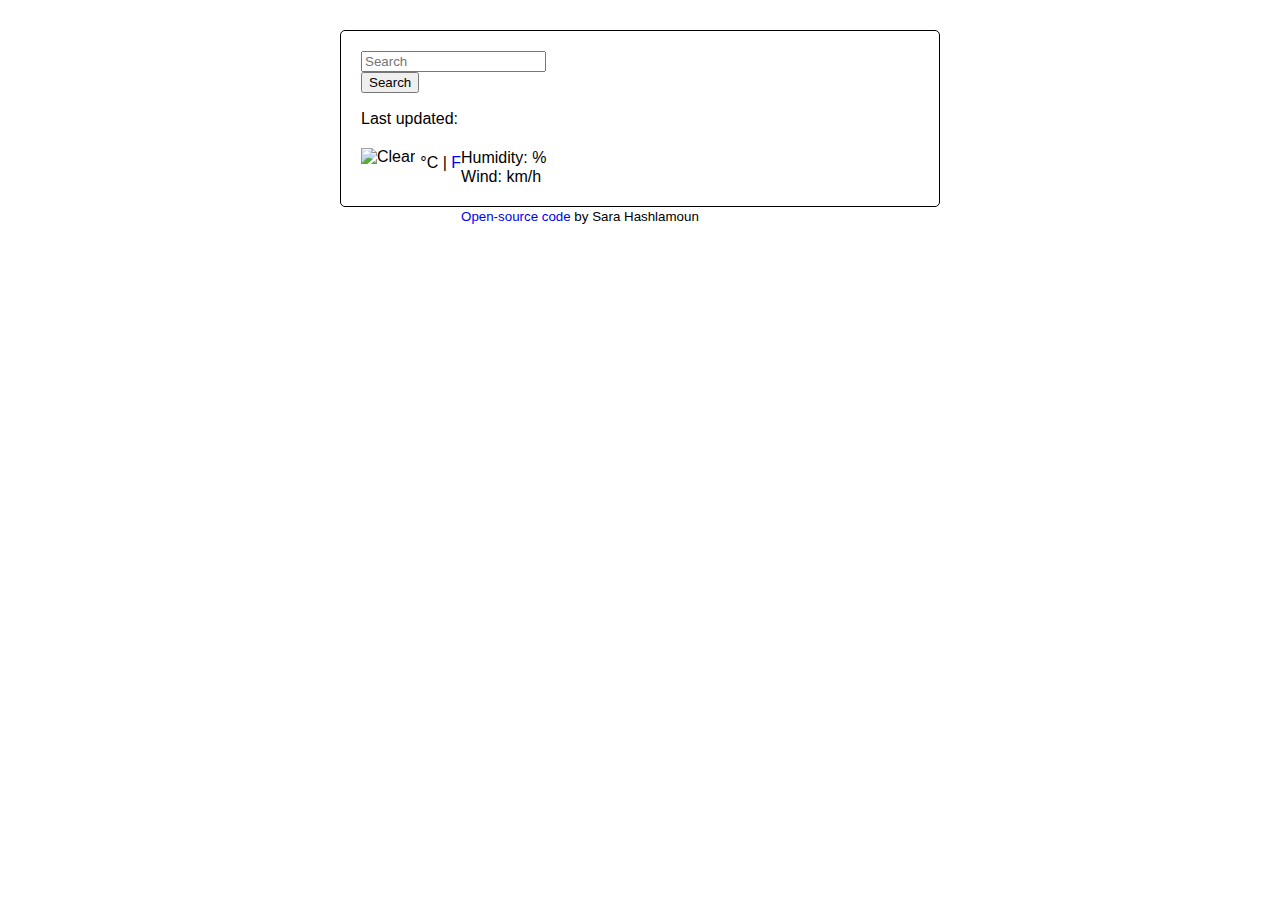
==== index.html @ b1f86d96 "update html" ====
<!DOCTYPE html>
<html lang="en">
<head>
    <meta charset="UTF-8">
    <meta name="viewport" content="width=device-width, initial-scale=1.0">
    <title>weather</title>
    <script src="https://unpkg.com/axios/dist/axios.min.js"></script>
    <link href="https://cdn.jsdelivr.net/npm/bootstrap@5.0.0-beta1/dist/css/bootstrap.min.css" rel="stylesheet" integrity="sha384-giJF6kkoqNQ00vy+HMDP7azOuL0xtbfIcaT9wjKHr8RbDVddVHyTfAAsrekwKmP1" crossorigin="anonymous">
<link rel="stylesheet" href="src/css.css"/>
</head>
<body>
<div class="container">
<div class="weather-wrapper">
<div class="weather-app">
<form id="search-form" class="mb-3">
<div class="row">
<div class="col-9">
<input type="search" placeholder="Search" class="form-control" id="city-input"/>
</div>
<div class="col-3">
<input type="submit" value="Search" class="btn btn-primary w-100"/>
</div>
</div>
</form>
<div class="overview">
<h1 id="city"></h1>
<ul>
<li> Last updated: <span id="date"></span></li>
<li id="description"></li>
</ul>
</div>
<div class="row">
<div class="col-6">
<div class="clearfix weather-temperature">
<img class="float-left" alt="Clear" id="icon"src="https://ssl.gstatic.com/onebox/weather/64/sunny.png" alt="clearblue" />
<div class="float-left">
<strong id="temperature"></strong> <span class="units">°C | <a href="#"> F</a></span>
</div>
</div>
</div>
<div class="col-6">
<ul>
<li>
Humidity: <span id="humidity">    
</span>%
</li>
<li>
Wind: <span id="wind"></span> km/h
</li>
</ul>
</div>
</div>
</div>
<small>
<a href="https://github.com/sarahashlamoun/backup-weatherapp" target="_blank"> Open-source code</a>
by Sara Hashlamoun</small></div>
<script src="src/js.js"></script> 
</body>
</html>
---- src/css.css ----
body{
font-family: Arial, Helvetica, sans-serif;
}
.weather-wrapper {
max-width: 600px;
margin: 30px auto;   
}

.weather-app{
padding:20px;
border:1px solid black;
border-radius:5px;
}

.overview {
 margin-bottom: 20px;
}
.float-left {
 float:left;
}
.weather-temperature img {
    margin-right: 5px;
    height:64px;
    font-weight:64px;
}
.weather-temperature strong {
color:rgb(33, 33,33);
font-size:64px;
font-weight: 400;
line-height: 1;
}
.weather-temperature .units {
position:relative;
font-size:16px;
top:-34px;
}
h1 {
color:#885df1;
font-size:24px;
font-weight:100;
line-height:28px;
margin-bottom:0;
}

ul {
margin:0;
padding:0;
}

li:first-letter {
text-transform:capitalize;    
}

li{
list-style:none;
margin:0;
padding:0;
color:black;
font-size:16px;
font-weight: 100;
line-height: 19px;

}
a {
text-decoration:none;
}
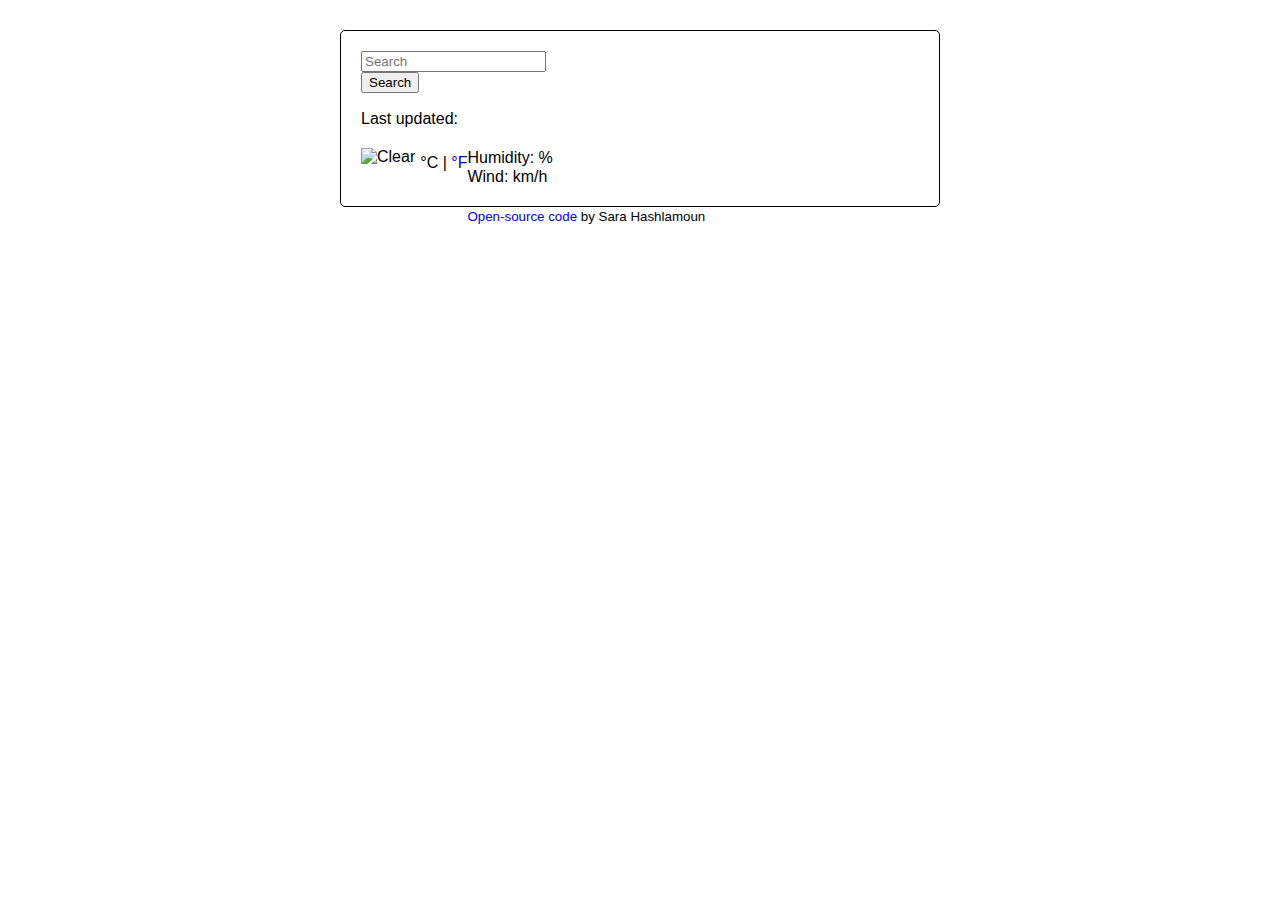
==== commit c3a4bb6c: "added metrics" ====
--- a/index.html
+++ b/index.html
@@ -34,7 +34,7 @@
 <div class="clearfix weather-temperature">
 <img class="float-left" alt="Clear" id="icon"src="https://ssl.gstatic.com/onebox/weather/64/sunny.png" alt="clearblue" />
 <div class="float-left">
-<strong id="temperature"></strong> <span class="units">°C | <a href="#"> F</a></span>
+<strong id="temperature"></strong> <span class="units"> <a href="#" id="celsius-link" class="active"> °C </a>|<a href="#" id="fahrenheit-link"> °F</a></span>
 </div>
 </div>
 </div>
--- a/src/css.css
+++ b/src/css.css
@@ -61,6 +61,17 @@
 line-height: 19px;
 
 }
+
+
+.weather-temperature .active {
+color:black;
+cursor:default;
+}
+
+.weather-temperature .active {
+text-decoration: none;
+}
+
 a {
-text-decoration:none;
+text-decoration: none;
 }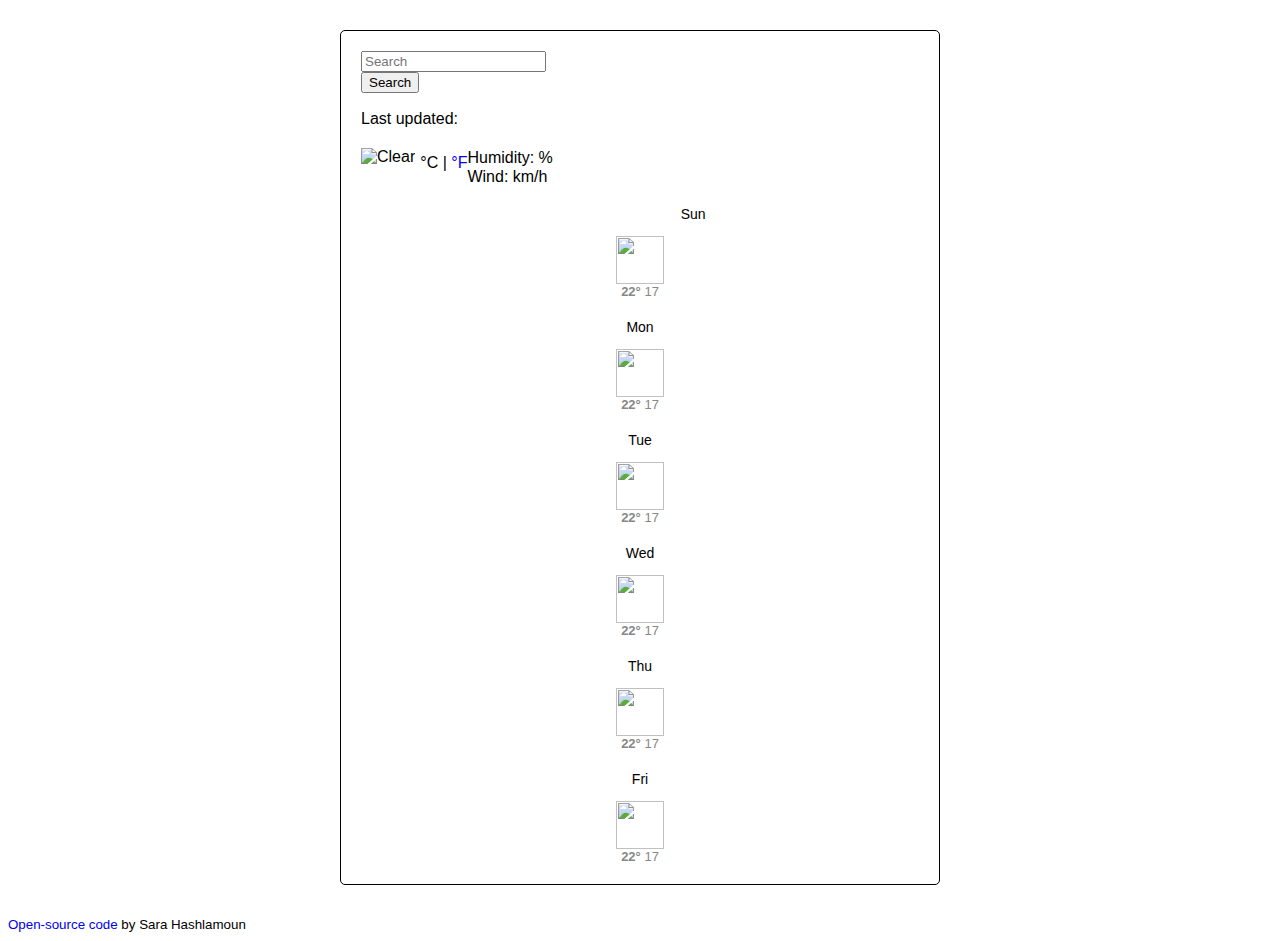
==== commit c20eb2cc: "added dummy forecast" ====
--- a/index.html
+++ b/index.html
@@ -50,6 +50,63 @@
 </ul>
 </div>
 </div>
+<div class="row weather-forecast">
+<div class="col 2">
+ <h3>
+ Sun
+ </h3>
+ <img src="https://ssl.gstatic.com/onebox/weather/48/rain_s_cloudy.png" alt=""/>
+ <div class="weather-forecast-temperature">
+ <strong>22°</strong> 17
+ </div>
+</div>
+<div class="col-2">
+<h3>
+Mon
+</h3>
+<img src="https://ssl.gstatic.com/onebox/weather/48/rain_s_cloudy.png" alt=""/>
+<div class="weather-forecast-temperature">
+<strong>22°</strong> 17
+</div>
+</div>
+<div class="col-2">
+<h3>
+Tue
+</h3>
+<img src="https://ssl.gstatic.com/onebox/weather/48/rain_s_cloudy.png" alt=""/>
+<div class="weather-forecast-temperature">
+<strong>22°</strong> 17
+</div>
+</div>
+<div class="col-2">
+<h3>
+Wed
+</h3>
+<img src="https://ssl.gstatic.com/onebox/weather/48/rain_s_cloudy.png" alt=""/>
+<div class="weather-forecast-temperature">
+<strong>22°</strong> 17
+</div>
+</div>
+<div class="col-2">
+<h3>
+Thu
+</h3>
+<img src="https://ssl.gstatic.com/onebox/weather/48/rain_s_cloudy.png" alt=""/>
+<div class="weather-forecast-temperature">
+<strong>22°</strong> 17
+</div>
+</div>
+<div class="col-2">
+<h3>
+Fri
+</h3>
+<img src="https://ssl.gstatic.com/onebox/weather/48/rain_s_cloudy.png" alt=""/>
+<div class="weather-forecast-temperature">
+<strong>22°</strong> 17
+</div>
+</div>
+</div>
+</div>
 </div>
 <small>
 <a href="https://github.com/sarahashlamoun/backup-weatherapp" target="_blank"> Open-source code</a>
--- a/src/css.css
+++ b/src/css.css
@@ -74,4 +74,31 @@
 
 a {
 text-decoration: none;
+}
+.weather-forecast{
+    margin-top:10px;
+}
+.weather-forecast h3 {
+color:black;
+font-size:14px;
+font-weight: 400;
+text-align:center;
+height: 15px;
+line-height: 15px;
+padding-top:7px;
+}
+.weather-forecast img {
+display:block;
+margin:0 auto;
+height: 48px;
+width: 48px;
+}
+.weather-forecast-temperature {
+text-align:center;
+color:rgb(135, 135,135);
+font-size:13px;
+font-weight: 400;
+height: auto;
+line-height: 15px;
+white-space: nowrap;
 }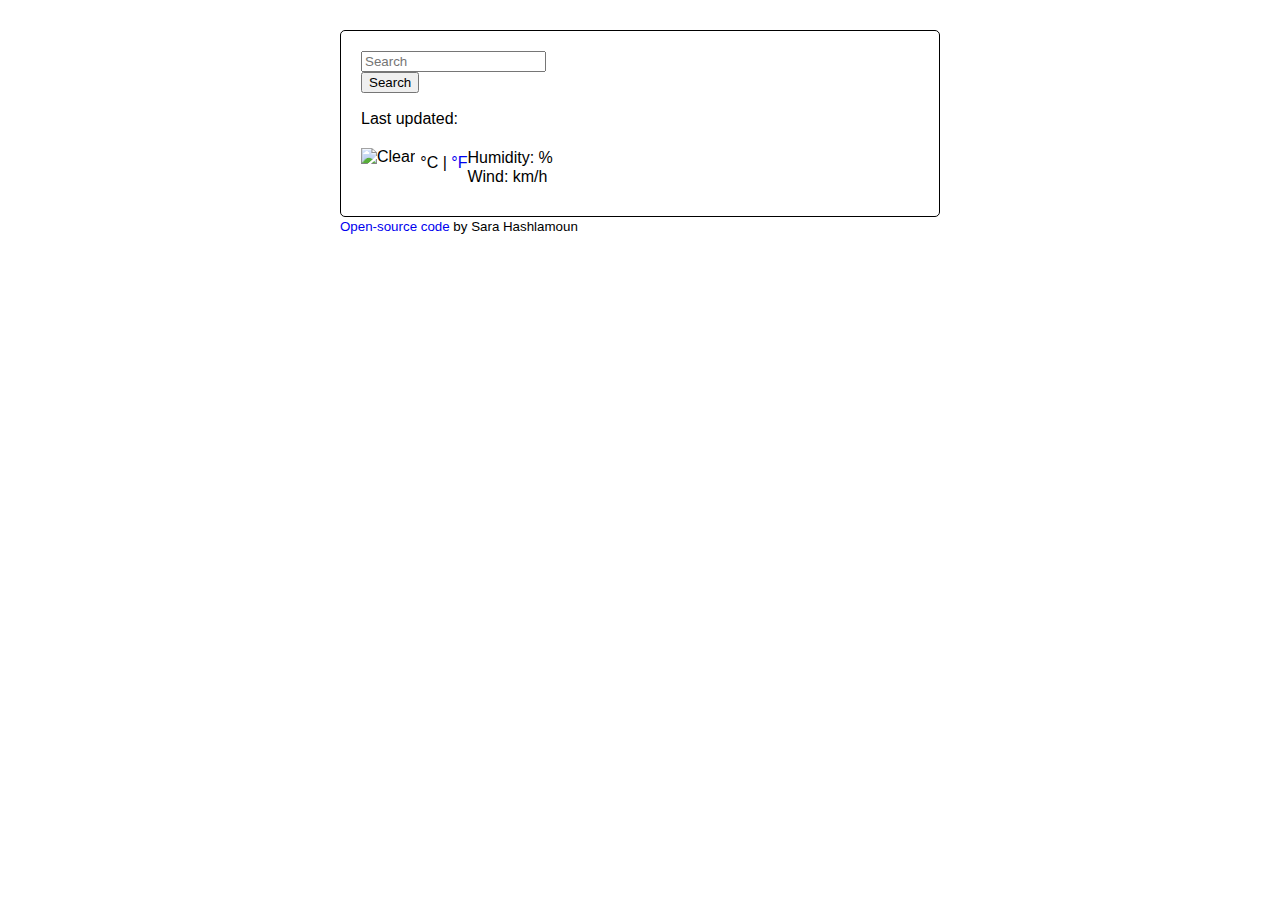
==== commit 621b8505: "added a loop for forecast" ====
--- a/index.html
+++ b/index.html
@@ -50,67 +50,14 @@
 </ul>
 </div>
 </div>
-<div class="row weather-forecast">
-<div class="col 2">
- <h3>
- Sun
- </h3>
- <img src="https://ssl.gstatic.com/onebox/weather/48/rain_s_cloudy.png" alt=""/>
- <div class="weather-forecast-temperature">
- <strong>22°</strong> 17
- </div>
-</div>
-<div class="col-2">
-<h3>
-Mon
-</h3>
-<img src="https://ssl.gstatic.com/onebox/weather/48/rain_s_cloudy.png" alt=""/>
-<div class="weather-forecast-temperature">
-<strong>22°</strong> 17
-</div>
-</div>
-<div class="col-2">
-<h3>
-Tue
-</h3>
-<img src="https://ssl.gstatic.com/onebox/weather/48/rain_s_cloudy.png" alt=""/>
-<div class="weather-forecast-temperature">
-<strong>22°</strong> 17
-</div>
-</div>
-<div class="col-2">
-<h3>
-Wed
-</h3>
-<img src="https://ssl.gstatic.com/onebox/weather/48/rain_s_cloudy.png" alt=""/>
-<div class="weather-forecast-temperature">
-<strong>22°</strong> 17
-</div>
-</div>
-<div class="col-2">
-<h3>
-Thu
-</h3>
-<img src="https://ssl.gstatic.com/onebox/weather/48/rain_s_cloudy.png" alt=""/>
-<div class="weather-forecast-temperature">
-<strong>22°</strong> 17
-</div>
-</div>
-<div class="col-2">
-<h3>
-Fri
-</h3>
-<img src="https://ssl.gstatic.com/onebox/weather/48/rain_s_cloudy.png" alt=""/>
-<div class="weather-forecast-temperature">
-<strong>22°</strong> 17
-</div>
-</div>
-</div>
-</div>
+<div class="row weather-forecast" id="forecast"></div>
 </div>
 <small>
 <a href="https://github.com/sarahashlamoun/backup-weatherapp" target="_blank"> Open-source code</a>
-by Sara Hashlamoun</small></div>
+by Sara Hashlamoun
+</small>
+</div>
+</div>
 <script src="src/js.js"></script> 
 </body>
 </html>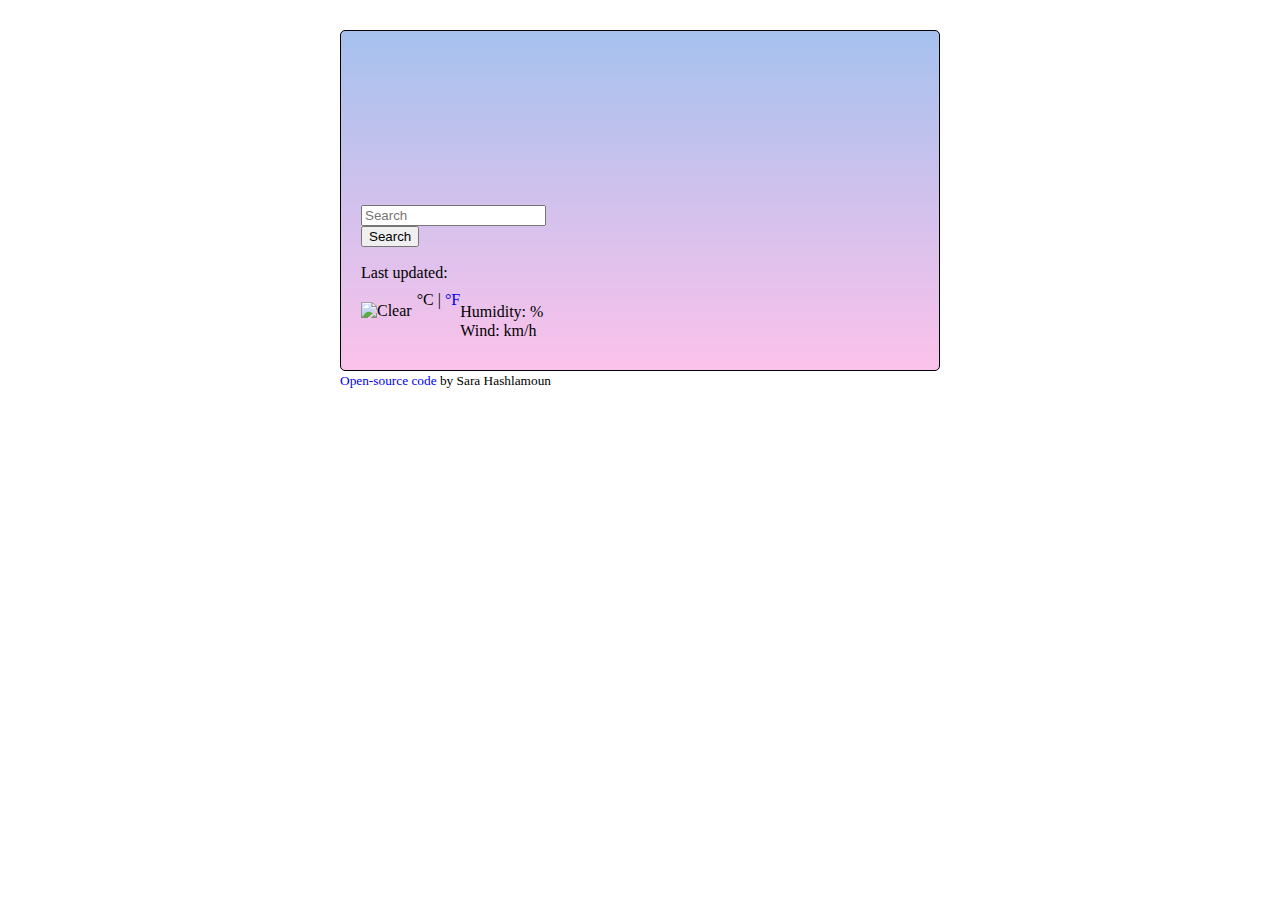
==== commit 7bd1a4a5: "add a video" ====
--- a/index.html
+++ b/index.html
@@ -12,6 +12,9 @@
 <div class="container">
 <div class="weather-wrapper">
 <div class="weather-app">
+<video autoplay loop muted>
+    <source src="video.mp4" type="video/mp4">
+    </video>
 <form id="search-form" class="mb-3">
 <div class="row">
 <div class="col-9">
@@ -60,4 +63,4 @@
 </div>
 <script src="src/js.js"></script> 
 </body>
-</html>+</html>
--- a/src/css.css
+++ b/src/css.css
@@ -1,12 +1,16 @@
 body{
-font-family: Arial, Helvetica, sans-serif;
+font-family:Serif;
+
 }
 .weather-wrapper {
 max-width: 600px;
-margin: 30px auto;   
+margin: 30px auto;
+margin-bottom:70px;
+  
 }
 
 .weather-app{
+background-image: linear-gradient(to top, #fbc2eb 0%, #a6c1ee 100%);
 padding:20px;
 border:1px solid black;
 border-radius:5px;
@@ -19,13 +23,14 @@
  float:left;
 }
 .weather-temperature img {
-    margin-right: 5px;
-    height:64px;
-    font-weight:64px;
+margin-right: 5px;
+height:64px;
+font-weight:400;
+
 }
 .weather-temperature strong {
 color:rgb(33, 33,33);
-font-size:64px;
+font-size:45px;
 font-weight: 400;
 line-height: 1;
 }
@@ -35,9 +40,9 @@
 top:-34px;
 }
 h1 {
-color:#885df1;
+color: rgb(128, 43, 139);
 font-size:24px;
-font-weight:100;
+font-weight:bold;
 line-height:28px;
 margin-bottom:0;
 }
@@ -80,7 +85,7 @@
 }
 .weather-forecast h3 {
 color:black;
-font-size:14px;
+font-size:18px;
 font-weight: 400;
 text-align:center;
 height: 15px;
@@ -95,10 +100,10 @@
 }
 .weather-forecast-temperature {
 text-align:center;
-color:rgb(135, 135,135);
-font-size:13px;
+color:black;
+font-size:18px;
 font-weight: 400;
 height: auto;
 line-height: 15px;
 white-space: nowrap;
-}+}
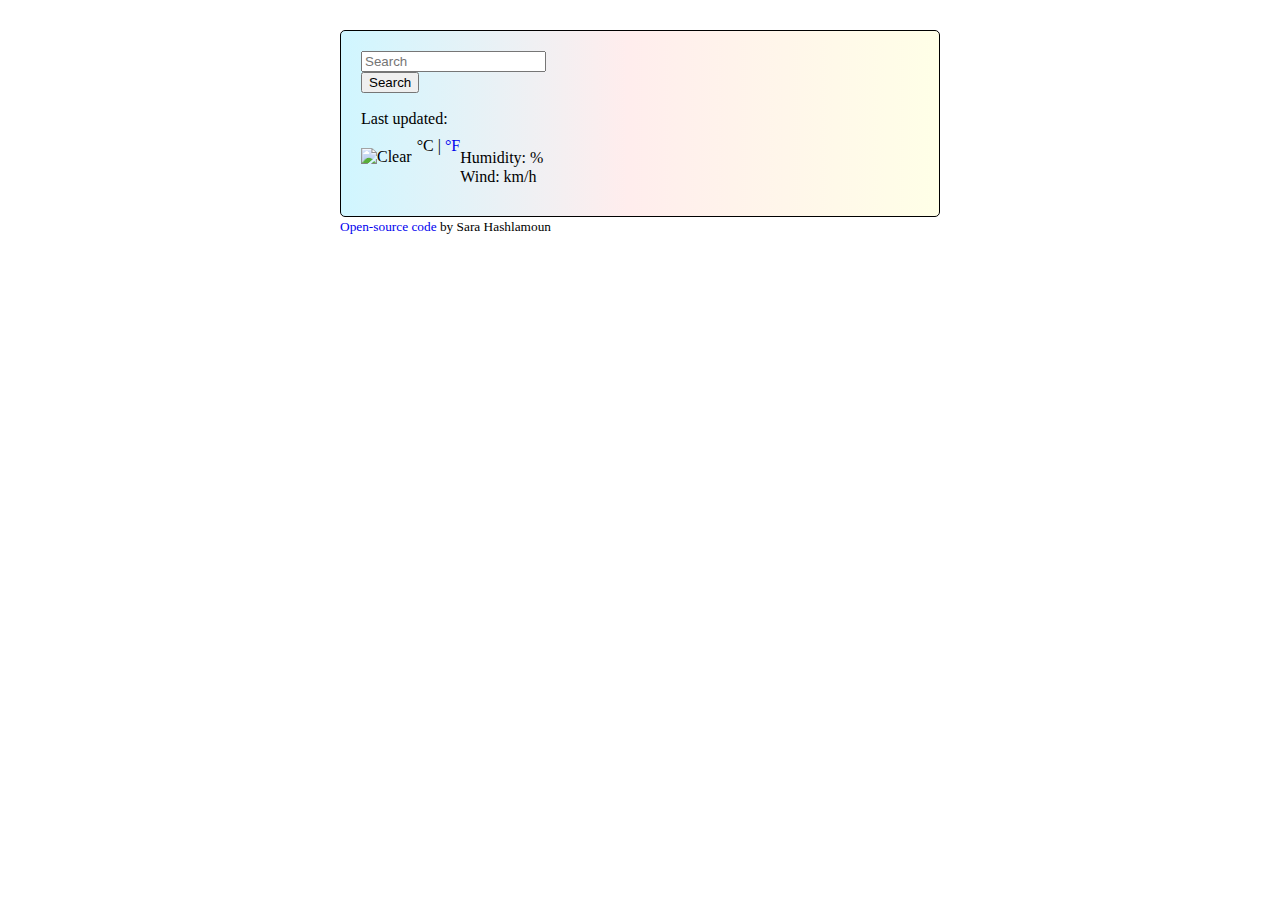
==== commit 00bd5608: "Updated" ====
--- a/index.html
+++ b/index.html
@@ -12,9 +12,6 @@
 <div class="container">
 <div class="weather-wrapper">
 <div class="weather-app">
-<video autoplay loop muted>
-    <source src="video.mp4" type="video/mp4">
-    </video>
 <form id="search-form" class="mb-3">
 <div class="row">
 <div class="col-9">
--- a/src/css.css
+++ b/src/css.css
@@ -10,7 +10,7 @@
 }
 
 .weather-app{
-background-image: linear-gradient(to top, #fbc2eb 0%, #a6c1ee 100%);
+background: linear-gradient(89.9deg, rgb(208, 246, 255) 0.1%, rgb(255, 237, 237) 47.9%, rgb(255, 255, 231) 100.2%);
 padding:20px;
 border:1px solid black;
 border-radius:5px;
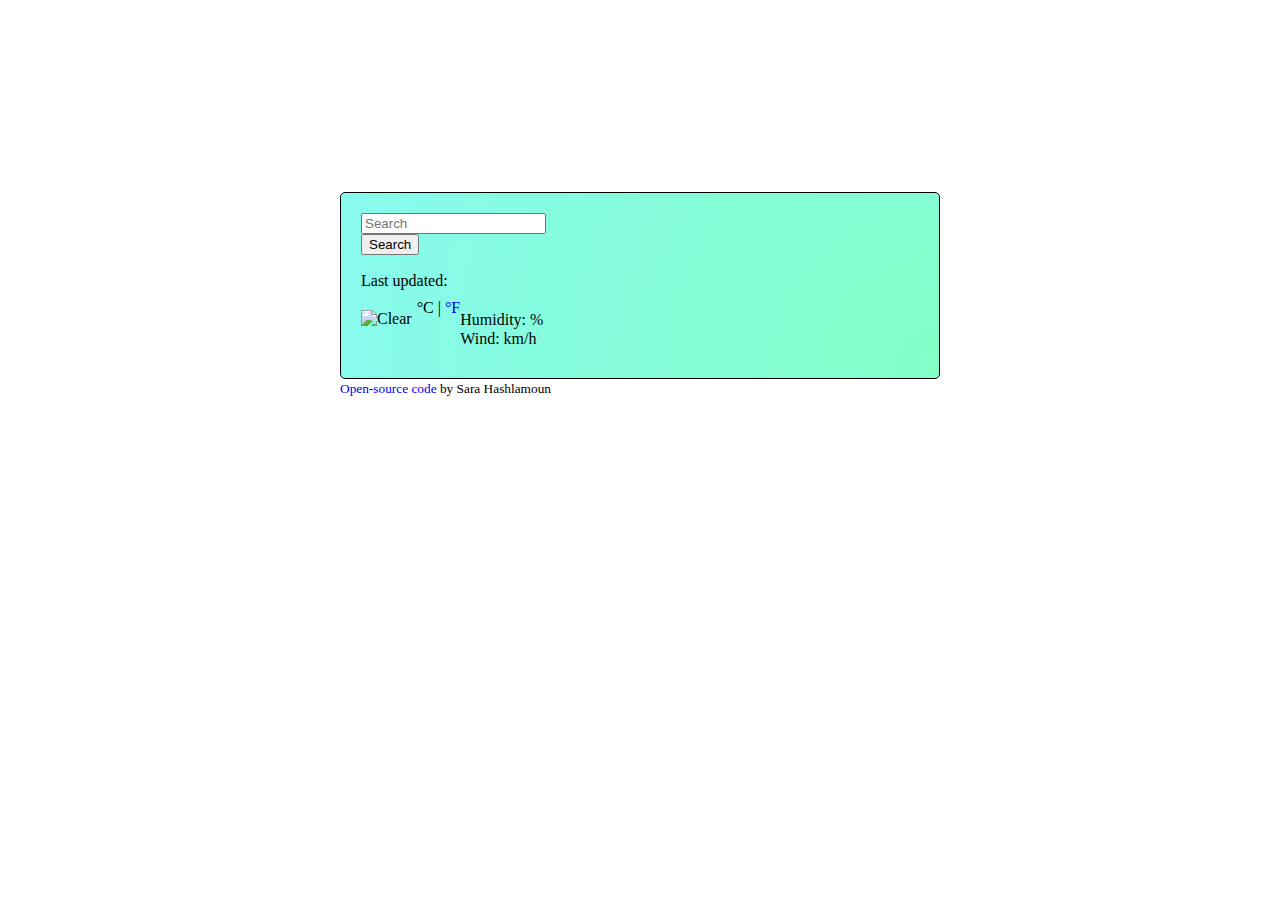
==== commit 8121898e: "." ====
--- a/index.html
+++ b/index.html
@@ -10,6 +10,7 @@
 </head>
 <body>
 <div class="container">
+    <video src="music.mp4.mp4" autoplay loop type="video/mp4"> </video>
 <div class="weather-wrapper">
 <div class="weather-app">
 <form id="search-form" class="mb-3">
--- a/src/css.css
+++ b/src/css.css
@@ -10,7 +10,7 @@
 }
 
 .weather-app{
-background: linear-gradient(89.9deg, rgb(208, 246, 255) 0.1%, rgb(255, 237, 237) 47.9%, rgb(255, 255, 231) 100.2%);
+background: radial-gradient(997px at 99.9% 96.8%, rgb(132, 255, 199) 0%, rgb(137, 248, 255) 90%);;
 padding:20px;
 border:1px solid black;
 border-radius:5px;
@@ -29,7 +29,7 @@
 
 }
 .weather-temperature strong {
-color:rgb(33, 33,33);
+color:black;
 font-size:45px;
 font-weight: 400;
 line-height: 1;
@@ -40,7 +40,7 @@
 top:-34px;
 }
 h1 {
-color: rgb(128, 43, 139);
+color: black;
 font-size:24px;
 font-weight:bold;
 line-height:28px;
@@ -101,7 +101,7 @@
 .weather-forecast-temperature {
 text-align:center;
 color:black;
-font-size:18px;
+font-size: 18px;
 font-weight: 400;
 height: auto;
 line-height: 15px;
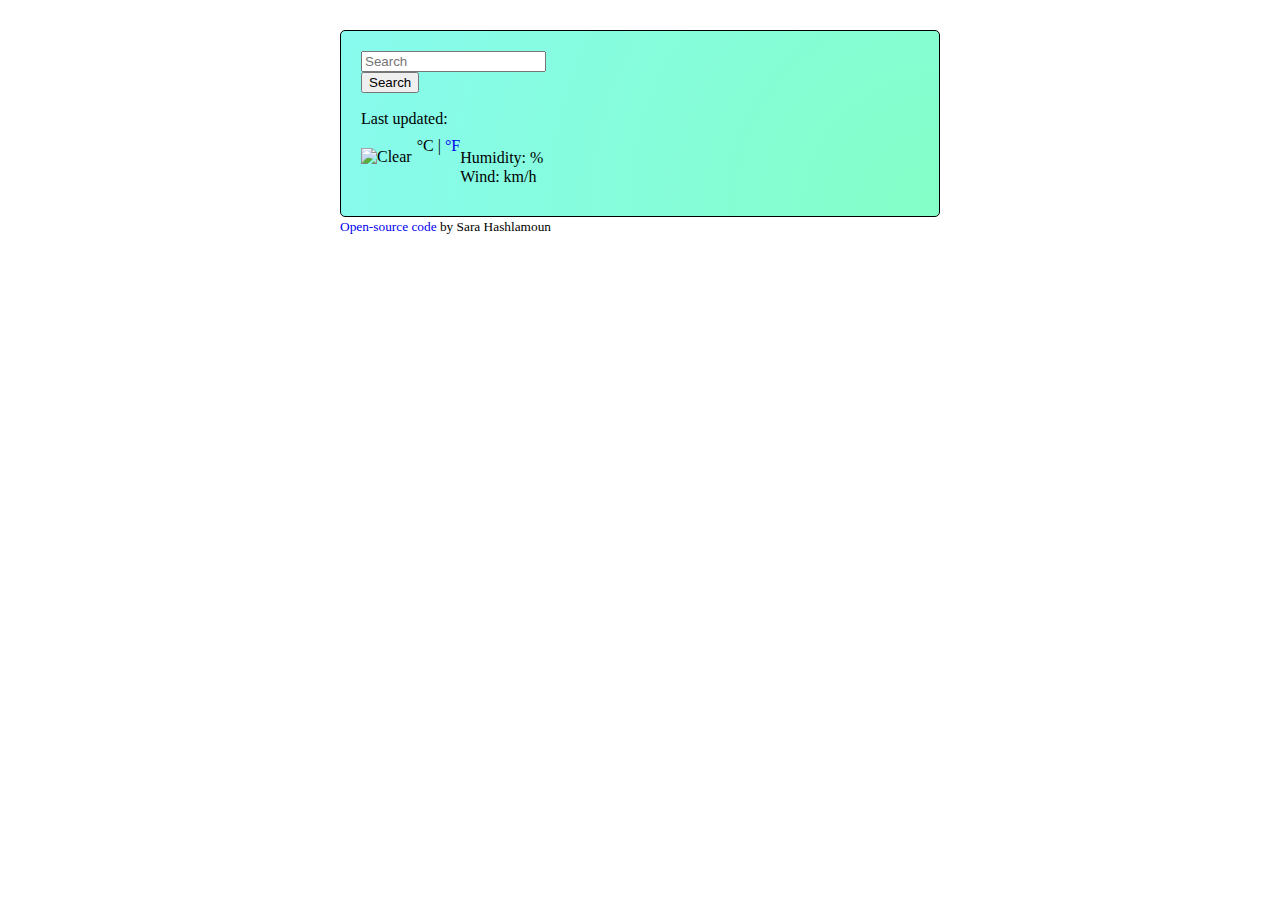
==== commit 3774cb12: "." ====
--- a/index.html
+++ b/index.html
@@ -10,7 +10,6 @@
 </head>
 <body>
 <div class="container">
-    <video src="music.mp4.mp4" autoplay loop type="video/mp4"> </video>
 <div class="weather-wrapper">
 <div class="weather-app">
 <form id="search-form" class="mb-3">
